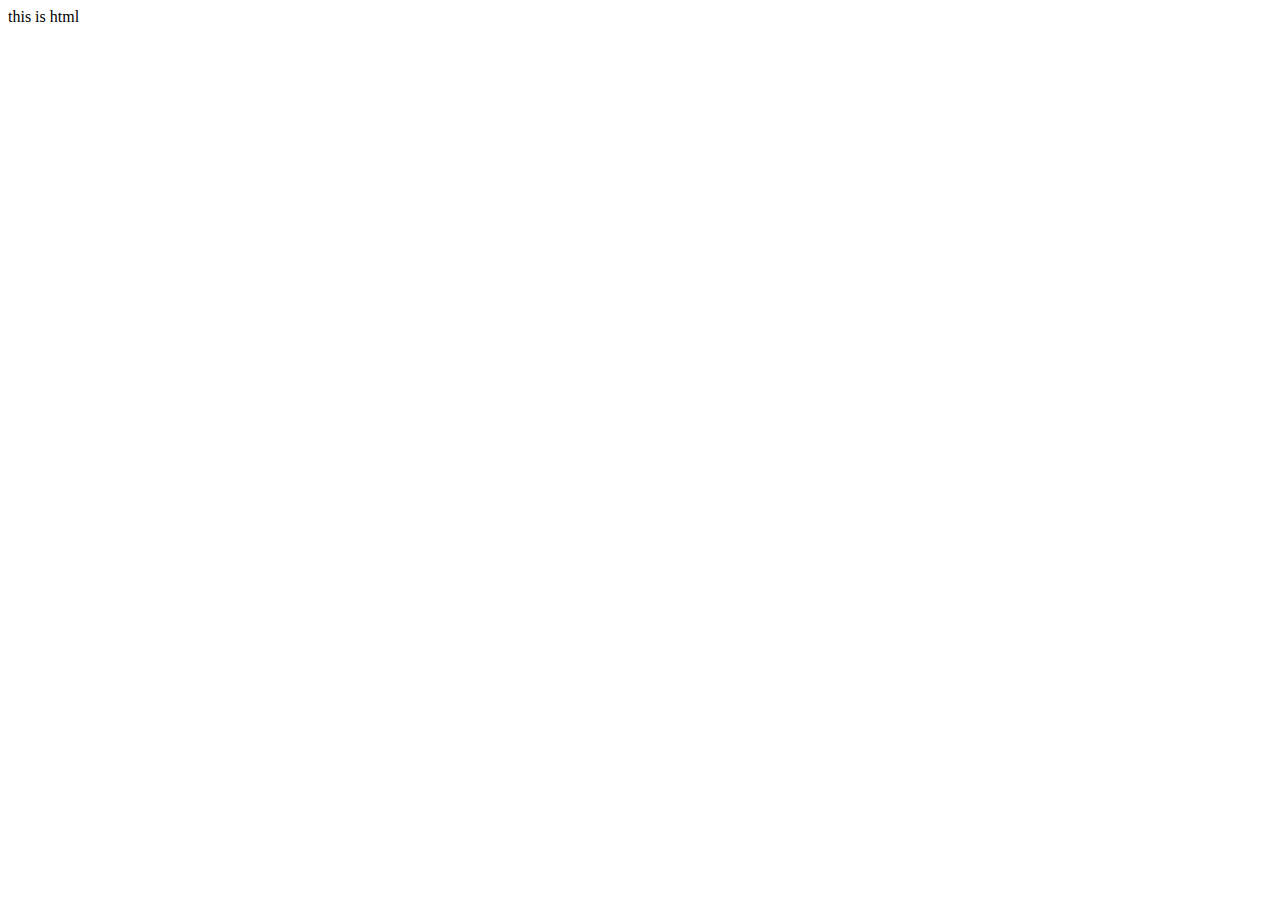
==== day12/index.html @ 90355771 "day122" ====
<!DOCTYPE html>
<html lang="en">
<head>
    <meta charset="UTF-8">
    <meta name="viewport" content="width=device-width, initial-scale=1.0">
    <title>day 12</title>
</head>
<body>
    this is html
</body>
</html>
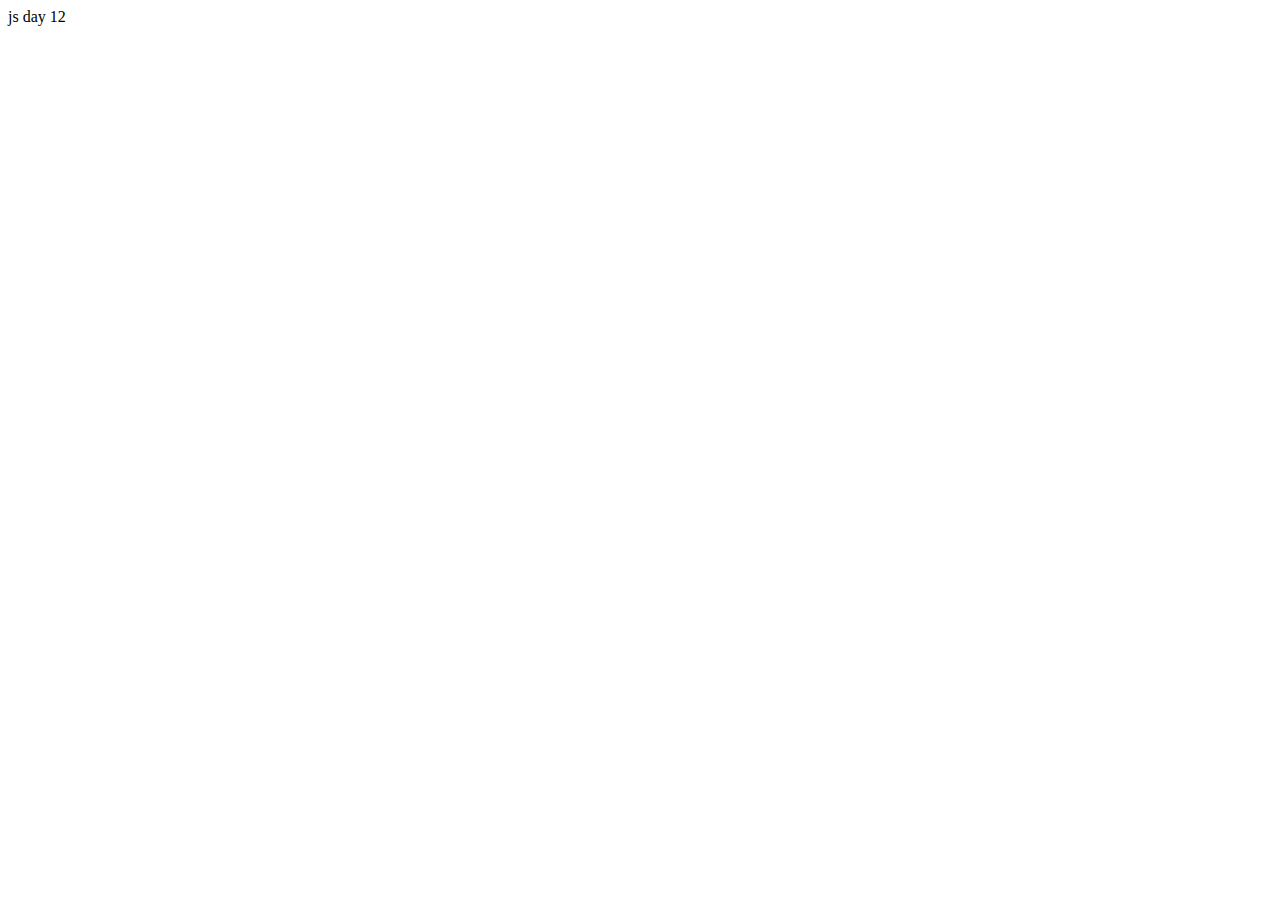
==== commit 2fac97ec: "update index" ====
--- a/day12/index.html
+++ b/day12/index.html
@@ -6,6 +6,6 @@
     <title>day 12</title>
 </head>
 <body>
-    this is html
+   js day 12
 </body>
 </html>